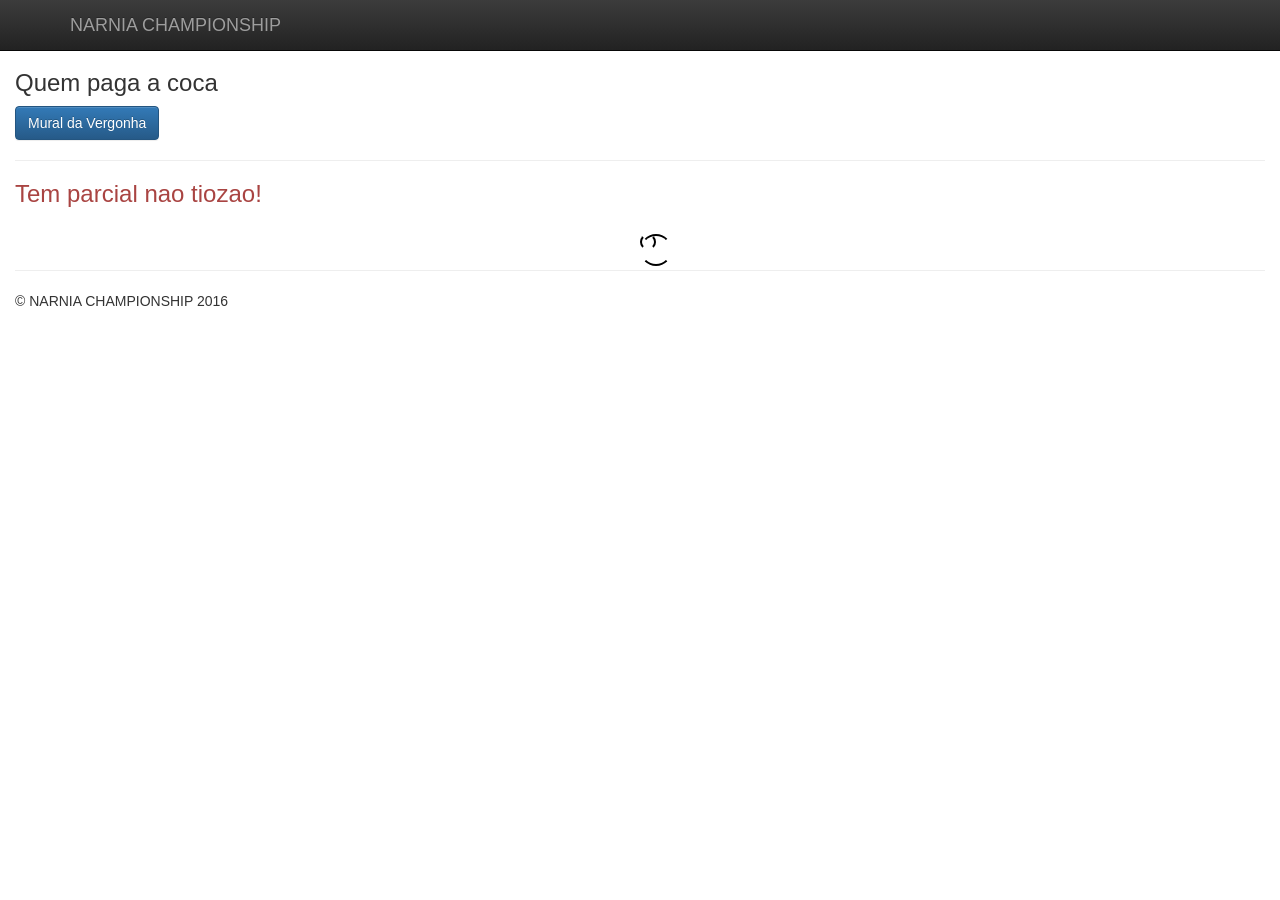
==== home.html @ b68a378c "Alterando classes e adicionando spinner no mural" ====
<!doctype html>
<html class="no-js" lang="">
<head>
    <meta charset="utf-8">
    <meta http-equiv="X-UA-Compatible" content="IE=edge,chrome=1">
    <title></title>
    <meta name="description" content="">
    <meta name="viewport" content="width=device-width, initial-scale=1">

    <link rel="stylesheet" href="css/bootstrap.min.css">
    <style>
        body {
            padding-top: 50px;
            padding-bottom: 20px;
        }
    </style>
    <link rel="stylesheet" href="css/bootstrap-theme.min.css">
    <link rel="stylesheet" href="css/main.css">

    <script src="js/vendor/modernizr-2.8.3-respond-1.4.2.min.js"></script>
</head>
<body>
<nav class="navbar navbar-inverse navbar-fixed-top" role="navigation">
    <div class="container">
        <div class="navbar-header">
            <a class="navbar-brand" href="#">NARNIA CHAMPIONSHIP</a>
        </div>
    </div>
</nav>

<div class="container-fluid">
    <h3>Quem paga a coca</h3>
    <a class="btn btn-primary" href="pagantes.html">Mural da Vergonha</a>
    <hr>

    <h3 class="text text-danger" id="info-mercado"></h3>

	<div id="spinner" align="center" style="width: 100%;" class="la-ball-clip-rotate-multiple">
		<div></div>
		<div></div>
	</div>

    <table id="narnia-table" class="table table-bordered table-striped" style="display: none;">
        <thead>
            <tr>
                <th colspan="4" style="text-align: center"><h3>Cartolero</h3></th>
                <th colspan="2" style="text-align: center"><h3>Pontos ultima</h3></th>
                <th colspan="2" style="text-align: center"><h3>Parcial rodada</h3></th>
                <th colspan="2" style="text-align: center"><h3>Patrimonio</h3></th>
                <th colspan="2" style="text-align: center"><h3>COCA</h3></th>
            </tr>
        </thead>
    </table>
    <hr>

    <footer>
        <p>&copy; NARNIA CHAMPIONSHIP 2016</p>
    </footer>
</div>
<!-- /container -->
<script src="//ajax.googleapis.com/ajax/libs/jquery/1.11.2/jquery.js"></script>
<script>window.jQuery || document.write('<script src="js/vendor/jquery-1.11.2.js"><\/script>')</script>

<script src="js/vendor/bootstrap.min.js"></script>

<script src="js/main.js"></script>
</body>
</html>
---- css/main.css ----
/*!
 * Load Awesome v1.1.0 (http://github.danielcardoso.net/load-awesome/)
 * Copyright 2015 Daniel Cardoso <@DanielCardoso>
 * Licensed under MIT
 */
.la-ball-clip-rotate-multiple,
.la-ball-clip-rotate-multiple > div {
    position: relative;
    -webkit-box-sizing: border-box;
       -moz-box-sizing: border-box;
            box-sizing: border-box;
}
.la-ball-clip-rotate-multiple {
    display: block;
    font-size: 0;
    color: #000;
}
.la-ball-clip-rotate-multiple.la-dark {
    color: #333;
}
.la-ball-clip-rotate-multiple > div {
    display: inline-block;
    float: none;
    background-color: currentColor;
    border: 0 solid currentColor;
}
.la-ball-clip-rotate-multiple {
    width: 32px;
    height: 32px;
}
.la-ball-clip-rotate-multiple > div {
    position: absolute;
    top: 50%;
    left: 50%;
    background: transparent;
    border-style: solid;
    border-width: 2px;
    border-radius: 100%;
    -webkit-animation: ball-clip-rotate-multiple-rotate 1s ease-in-out infinite;
       -moz-animation: ball-clip-rotate-multiple-rotate 1s ease-in-out infinite;
         -o-animation: ball-clip-rotate-multiple-rotate 1s ease-in-out infinite;
            animation: ball-clip-rotate-multiple-rotate 1s ease-in-out infinite;
}
.la-ball-clip-rotate-multiple > div:first-child {
    position: absolute;
    width: 32px;
    height: 32px;
    border-right-color: transparent;
    border-left-color: transparent;
}
.la-ball-clip-rotate-multiple > div:last-child {
    width: 16px;
    height: 16px;
    border-top-color: transparent;
    border-bottom-color: transparent;
    -webkit-animation-duration: .5s;
       -moz-animation-duration: .5s;
         -o-animation-duration: .5s;
            animation-duration: .5s;
    -webkit-animation-direction: reverse;
       -moz-animation-direction: reverse;
         -o-animation-direction: reverse;
            animation-direction: reverse;
}
.la-ball-clip-rotate-multiple.la-sm {
    width: 16px;
    height: 16px;
}
.la-ball-clip-rotate-multiple.la-sm > div {
    border-width: 1px;
}
.la-ball-clip-rotate-multiple.la-sm > div:first-child {
    width: 16px;
    height: 16px;
}
.la-ball-clip-rotate-multiple.la-sm > div:last-child {
    width: 8px;
    height: 8px;
}
.la-ball-clip-rotate-multiple.la-2x {
    width: 64px;
    height: 64px;
}
.la-ball-clip-rotate-multiple.la-2x > div {
    border-width: 4px;
}
.la-ball-clip-rotate-multiple.la-2x > div:first-child {
    width: 64px;
    height: 64px;
}
.la-ball-clip-rotate-multiple.la-2x > div:last-child {
    width: 32px;
    height: 32px;
}
.la-ball-clip-rotate-multiple.la-3x {
    width: 96px;
    height: 96px;
}
.la-ball-clip-rotate-multiple.la-3x > div {
    border-width: 6px;
}
.la-ball-clip-rotate-multiple.la-3x > div:first-child {
    width: 96px;
    height: 96px;
}
.la-ball-clip-rotate-multiple.la-3x > div:last-child {
    width: 48px;
    height: 48px;
}
/*
 * Animation
 */
@-webkit-keyframes ball-clip-rotate-multiple-rotate {
    0% {
        -webkit-transform: translate(-50%, -50%) rotate(0deg);
                transform: translate(-50%, -50%) rotate(0deg);
    }
    50% {
        -webkit-transform: translate(-50%, -50%) rotate(180deg);
                transform: translate(-50%, -50%) rotate(180deg);
    }
    100% {
        -webkit-transform: translate(-50%, -50%) rotate(360deg);
                transform: translate(-50%, -50%) rotate(360deg);
    }
}
@-moz-keyframes ball-clip-rotate-multiple-rotate {
    0% {
        -moz-transform: translate(-50%, -50%) rotate(0deg);
             transform: translate(-50%, -50%) rotate(0deg);
    }
    50% {
        -moz-transform: translate(-50%, -50%) rotate(180deg);
             transform: translate(-50%, -50%) rotate(180deg);
    }
    100% {
        -moz-transform: translate(-50%, -50%) rotate(360deg);
             transform: translate(-50%, -50%) rotate(360deg);
    }
}
@-o-keyframes ball-clip-rotate-multiple-rotate {
    0% {
        -o-transform: translate(-50%, -50%) rotate(0deg);
           transform: translate(-50%, -50%) rotate(0deg);
    }
    50% {
        -o-transform: translate(-50%, -50%) rotate(180deg);
           transform: translate(-50%, -50%) rotate(180deg);
    }
    100% {
        -o-transform: translate(-50%, -50%) rotate(360deg);
           transform: translate(-50%, -50%) rotate(360deg);
    }
}
@keyframes ball-clip-rotate-multiple-rotate {
    0% {
        -webkit-transform: translate(-50%, -50%) rotate(0deg);
           -moz-transform: translate(-50%, -50%) rotate(0deg);
             -o-transform: translate(-50%, -50%) rotate(0deg);
                transform: translate(-50%, -50%) rotate(0deg);
    }
    50% {
        -webkit-transform: translate(-50%, -50%) rotate(180deg);
           -moz-transform: translate(-50%, -50%) rotate(180deg);
             -o-transform: translate(-50%, -50%) rotate(180deg);
                transform: translate(-50%, -50%) rotate(180deg);
    }
    100% {
        -webkit-transform: translate(-50%, -50%) rotate(360deg);
           -moz-transform: translate(-50%, -50%) rotate(360deg);
             -o-transform: translate(-50%, -50%) rotate(360deg);
                transform: translate(-50%, -50%) rotate(360deg);
    }
}

/* ==========================================================================
   Author's custom styles
   ========================================================================== */

.ponto {
    color: green;
    font-size: x-large;
}

.pontoparcial {
    color: darkblue;
    font-size: x-large;
}

.patrimonio {
    color: darkred;
    font-size: x-large;
}

.paga-coca {
    background: #EFBABA !important;
}

.mito {
    background: #D8F1D8 !important;
}
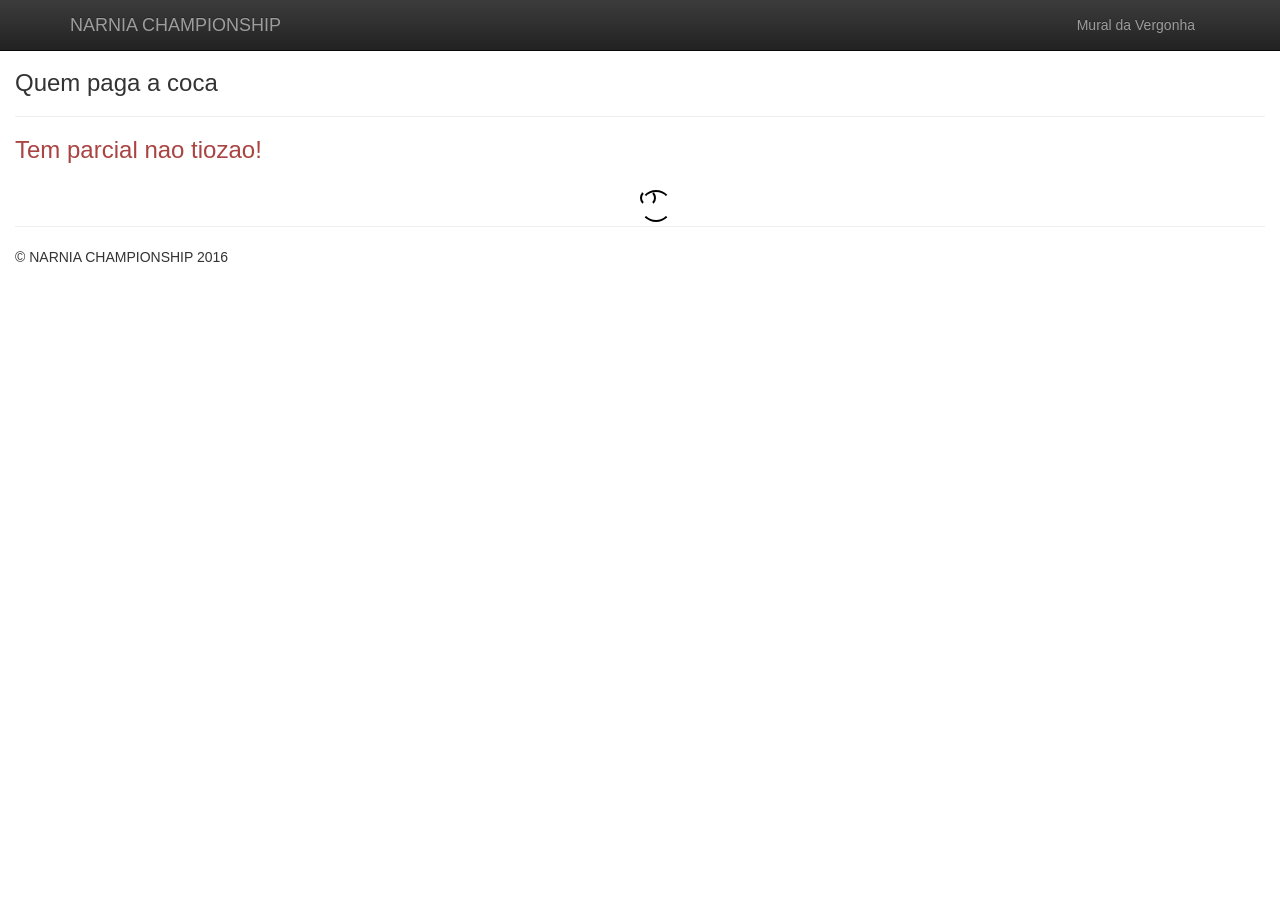
==== commit 1f3d603b: "imagens no mural da vergonha" ====
--- a/home.html
+++ b/home.html
@@ -3,7 +3,7 @@
 <head>
     <meta charset="utf-8">
     <meta http-equiv="X-UA-Compatible" content="IE=edge,chrome=1">
-    <title></title>
+    <title>Narnia Championship</title>
     <meta name="description" content="">
     <meta name="viewport" content="width=device-width, initial-scale=1">
 
@@ -23,14 +23,19 @@
 <nav class="navbar navbar-inverse navbar-fixed-top" role="navigation">
     <div class="container">
         <div class="navbar-header">
-            <a class="navbar-brand" href="#">NARNIA CHAMPIONSHIP</a>
+            <a class="navbar-brand" href="index.php">NARNIA CHAMPIONSHIP</a>
+        </div>
+
+        <div class="collapse navbar-collapse navbar-right navbar-main-collapse">
+            <ul class="nav navbar-nav">
+                <li><a href="pagantes.html">Mural da Vergonha</a></li>
+            </ul>
         </div>
     </div>
 </nav>
 
 <div class="container-fluid">
     <h3>Quem paga a coca</h3>
-    <a class="btn btn-primary" href="pagantes.html">Mural da Vergonha</a>
     <hr>
 
     <h3 class="text text-danger" id="info-mercado"></h3>
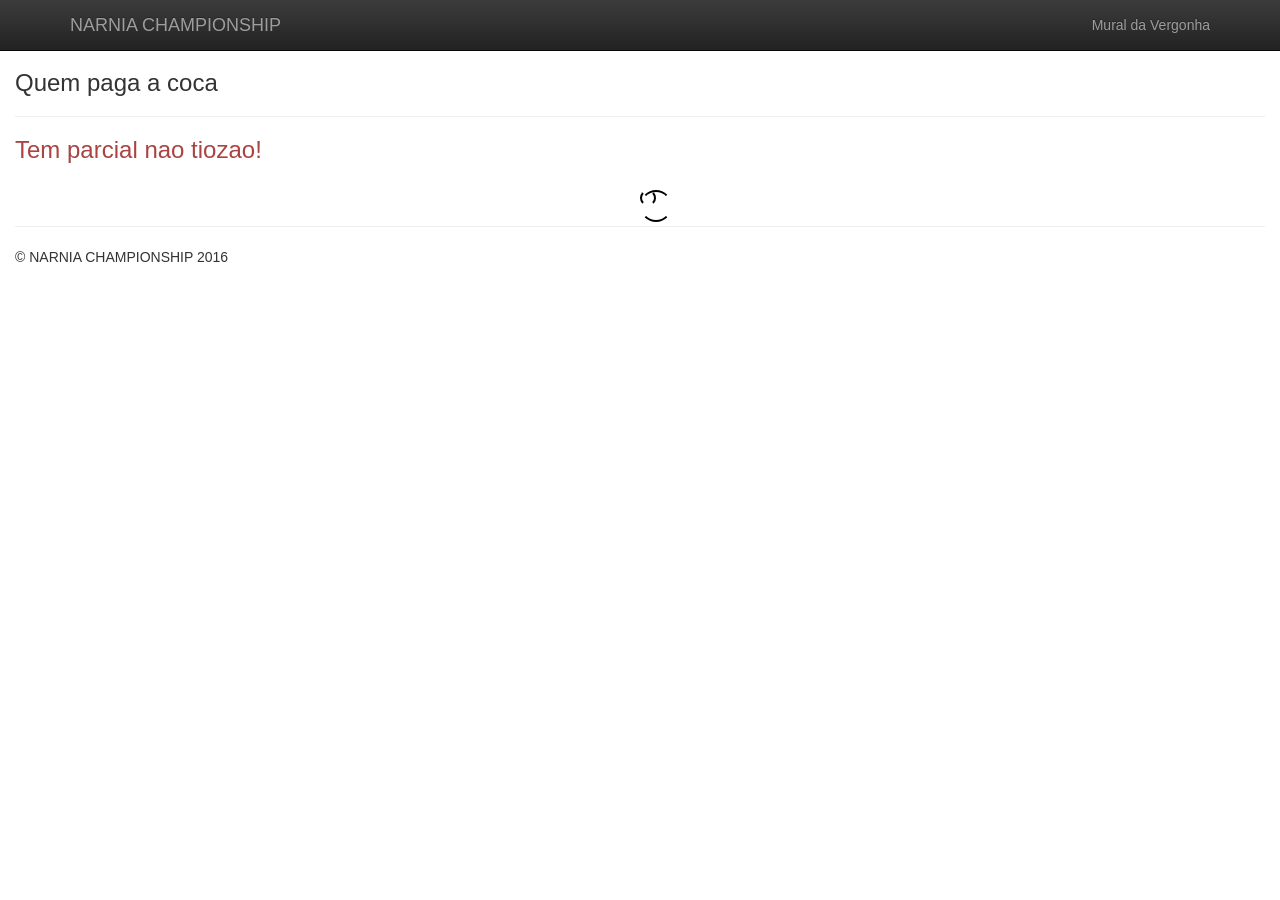
==== commit b54e3683: "Status do mercado, removendo collapse da navbar" ====
--- a/home.html
+++ b/home.html
@@ -26,7 +26,7 @@
             <a class="navbar-brand" href="index.php">NARNIA CHAMPIONSHIP</a>
         </div>
 
-        <div class="collapse navbar-collapse navbar-right navbar-main-collapse">
+        <div class="navbar-right">
             <ul class="nav navbar-nav">
                 <li><a href="pagantes.html">Mural da Vergonha</a></li>
             </ul>
@@ -40,20 +40,20 @@
 
     <h3 class="text text-danger" id="info-mercado"></h3>
 
-	<div id="spinner" align="center" style="width: 100%;" class="la-ball-clip-rotate-multiple">
-		<div></div>
-		<div></div>
-	</div>
+    <div id="spinner" align="center" style="width: 100%;" class="la-ball-clip-rotate-multiple">
+        <div></div>
+        <div></div>
+    </div>
 
     <table id="narnia-table" class="table table-bordered table-striped" style="display: none;">
         <thead>
-            <tr>
-                <th colspan="4" style="text-align: center"><h3>Cartolero</h3></th>
-                <th colspan="2" style="text-align: center"><h3>Pontos ultima</h3></th>
-                <th colspan="2" style="text-align: center"><h3>Parcial rodada</h3></th>
-                <th colspan="2" style="text-align: center"><h3>Patrimonio</h3></th>
-                <th colspan="2" style="text-align: center"><h3>COCA</h3></th>
-            </tr>
+        <tr>
+            <th colspan="4" style="text-align: center"><h3>Cartolero</h3></th>
+            <th colspan="2" style="text-align: center"><h3>Pontos ultima</h3></th>
+            <th colspan="2" style="text-align: center"><h3>Parcial rodada</h3></th>
+            <th colspan="2" style="text-align: center"><h3>Patrimonio</h3></th>
+            <th colspan="2" style="text-align: center"><h3>COCA</h3></th>
+        </tr>
         </thead>
     </table>
     <hr>
--- a/css/main.css
+++ b/css/main.css
@@ -7,27 +7,32 @@
 .la-ball-clip-rotate-multiple > div {
     position: relative;
     -webkit-box-sizing: border-box;
-       -moz-box-sizing: border-box;
-            box-sizing: border-box;
-}
+    -moz-box-sizing: border-box;
+    box-sizing: border-box;
+}
+
 .la-ball-clip-rotate-multiple {
     display: block;
     font-size: 0;
     color: #000;
 }
+
 .la-ball-clip-rotate-multiple.la-dark {
     color: #333;
 }
+
 .la-ball-clip-rotate-multiple > div {
     display: inline-block;
     float: none;
     background-color: currentColor;
     border: 0 solid currentColor;
 }
+
 .la-ball-clip-rotate-multiple {
     width: 32px;
     height: 32px;
 }
+
 .la-ball-clip-rotate-multiple > div {
     position: absolute;
     top: 50%;
@@ -37,10 +42,11 @@
     border-width: 2px;
     border-radius: 100%;
     -webkit-animation: ball-clip-rotate-multiple-rotate 1s ease-in-out infinite;
-       -moz-animation: ball-clip-rotate-multiple-rotate 1s ease-in-out infinite;
-         -o-animation: ball-clip-rotate-multiple-rotate 1s ease-in-out infinite;
-            animation: ball-clip-rotate-multiple-rotate 1s ease-in-out infinite;
-}
+    -moz-animation: ball-clip-rotate-multiple-rotate 1s ease-in-out infinite;
+    -o-animation: ball-clip-rotate-multiple-rotate 1s ease-in-out infinite;
+    animation: ball-clip-rotate-multiple-rotate 1s ease-in-out infinite;
+}
+
 .la-ball-clip-rotate-multiple > div:first-child {
     position: absolute;
     width: 32px;
@@ -48,128 +54,145 @@
     border-right-color: transparent;
     border-left-color: transparent;
 }
+
 .la-ball-clip-rotate-multiple > div:last-child {
     width: 16px;
     height: 16px;
     border-top-color: transparent;
     border-bottom-color: transparent;
     -webkit-animation-duration: .5s;
-       -moz-animation-duration: .5s;
-         -o-animation-duration: .5s;
-            animation-duration: .5s;
+    -moz-animation-duration: .5s;
+    -o-animation-duration: .5s;
+    animation-duration: .5s;
     -webkit-animation-direction: reverse;
-       -moz-animation-direction: reverse;
-         -o-animation-direction: reverse;
-            animation-direction: reverse;
-}
+    -moz-animation-direction: reverse;
+    -o-animation-direction: reverse;
+    animation-direction: reverse;
+}
+
 .la-ball-clip-rotate-multiple.la-sm {
     width: 16px;
     height: 16px;
 }
+
 .la-ball-clip-rotate-multiple.la-sm > div {
     border-width: 1px;
 }
+
 .la-ball-clip-rotate-multiple.la-sm > div:first-child {
     width: 16px;
     height: 16px;
 }
+
 .la-ball-clip-rotate-multiple.la-sm > div:last-child {
     width: 8px;
     height: 8px;
 }
+
 .la-ball-clip-rotate-multiple.la-2x {
     width: 64px;
     height: 64px;
 }
+
 .la-ball-clip-rotate-multiple.la-2x > div {
     border-width: 4px;
 }
+
 .la-ball-clip-rotate-multiple.la-2x > div:first-child {
     width: 64px;
     height: 64px;
 }
+
 .la-ball-clip-rotate-multiple.la-2x > div:last-child {
     width: 32px;
     height: 32px;
 }
+
 .la-ball-clip-rotate-multiple.la-3x {
     width: 96px;
     height: 96px;
 }
+
 .la-ball-clip-rotate-multiple.la-3x > div {
     border-width: 6px;
 }
+
 .la-ball-clip-rotate-multiple.la-3x > div:first-child {
     width: 96px;
     height: 96px;
 }
+
 .la-ball-clip-rotate-multiple.la-3x > div:last-child {
     width: 48px;
     height: 48px;
 }
+
 /*
  * Animation
  */
 @-webkit-keyframes ball-clip-rotate-multiple-rotate {
     0% {
         -webkit-transform: translate(-50%, -50%) rotate(0deg);
-                transform: translate(-50%, -50%) rotate(0deg);
+        transform: translate(-50%, -50%) rotate(0deg);
     }
     50% {
         -webkit-transform: translate(-50%, -50%) rotate(180deg);
-                transform: translate(-50%, -50%) rotate(180deg);
+        transform: translate(-50%, -50%) rotate(180deg);
     }
     100% {
         -webkit-transform: translate(-50%, -50%) rotate(360deg);
-                transform: translate(-50%, -50%) rotate(360deg);
-    }
-}
+        transform: translate(-50%, -50%) rotate(360deg);
+    }
+}
+
 @-moz-keyframes ball-clip-rotate-multiple-rotate {
     0% {
         -moz-transform: translate(-50%, -50%) rotate(0deg);
-             transform: translate(-50%, -50%) rotate(0deg);
+        transform: translate(-50%, -50%) rotate(0deg);
     }
     50% {
         -moz-transform: translate(-50%, -50%) rotate(180deg);
-             transform: translate(-50%, -50%) rotate(180deg);
+        transform: translate(-50%, -50%) rotate(180deg);
     }
     100% {
         -moz-transform: translate(-50%, -50%) rotate(360deg);
-             transform: translate(-50%, -50%) rotate(360deg);
-    }
-}
+        transform: translate(-50%, -50%) rotate(360deg);
+    }
+}
+
 @-o-keyframes ball-clip-rotate-multiple-rotate {
     0% {
         -o-transform: translate(-50%, -50%) rotate(0deg);
-           transform: translate(-50%, -50%) rotate(0deg);
+        transform: translate(-50%, -50%) rotate(0deg);
     }
     50% {
         -o-transform: translate(-50%, -50%) rotate(180deg);
-           transform: translate(-50%, -50%) rotate(180deg);
+        transform: translate(-50%, -50%) rotate(180deg);
     }
     100% {
         -o-transform: translate(-50%, -50%) rotate(360deg);
-           transform: translate(-50%, -50%) rotate(360deg);
-    }
-}
+        transform: translate(-50%, -50%) rotate(360deg);
+    }
+}
+
 @keyframes ball-clip-rotate-multiple-rotate {
     0% {
         -webkit-transform: translate(-50%, -50%) rotate(0deg);
-           -moz-transform: translate(-50%, -50%) rotate(0deg);
-             -o-transform: translate(-50%, -50%) rotate(0deg);
-                transform: translate(-50%, -50%) rotate(0deg);
+        -moz-transform: translate(-50%, -50%) rotate(0deg);
+        -o-transform: translate(-50%, -50%) rotate(0deg);
+        transform: translate(-50%, -50%) rotate(0deg);
     }
     50% {
         -webkit-transform: translate(-50%, -50%) rotate(180deg);
-           -moz-transform: translate(-50%, -50%) rotate(180deg);
-             -o-transform: translate(-50%, -50%) rotate(180deg);
-                transform: translate(-50%, -50%) rotate(180deg);
+        -moz-transform: translate(-50%, -50%) rotate(180deg);
+        -o-transform: translate(-50%, -50%) rotate(180deg);
+        transform: translate(-50%, -50%) rotate(180deg);
     }
     100% {
         -webkit-transform: translate(-50%, -50%) rotate(360deg);
-           -moz-transform: translate(-50%, -50%) rotate(360deg);
-             -o-transform: translate(-50%, -50%) rotate(360deg);
-                transform: translate(-50%, -50%) rotate(360deg);
+        -moz-transform: translate(-50%, -50%) rotate(360deg);
+        -o-transform: translate(-50%, -50%) rotate(360deg);
+        transform: translate(-50%, -50%) rotate(360deg);
     }
 }
 
@@ -200,11 +223,16 @@
     background: #D8F1D8 !important;
 }
 
-
-
-
-
-
-
-
-
+.cartola-pro {
+    position: absolute;
+    bottom: 0;
+    left: 0;
+    width: 30px;
+}
+
+
+
+
+
+
+
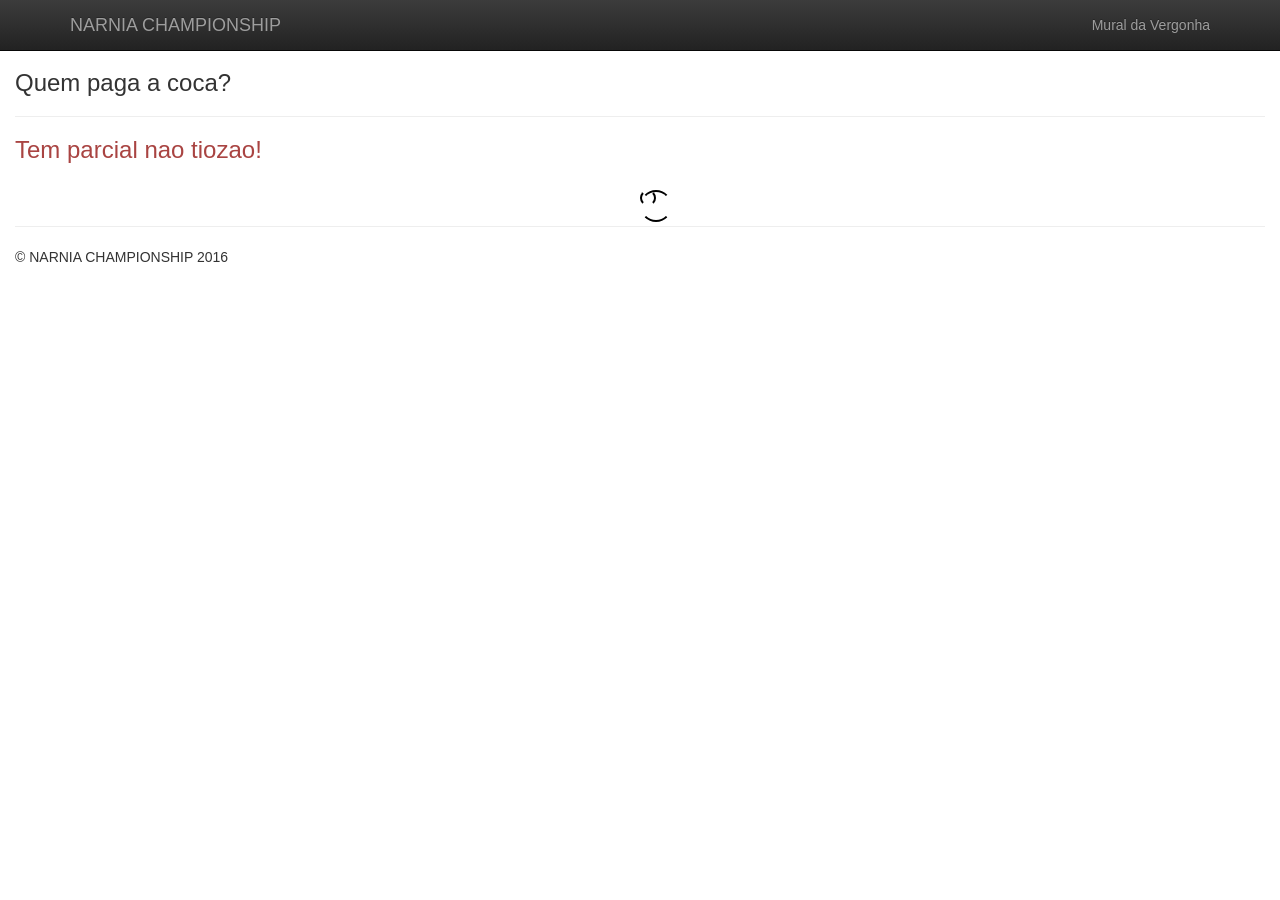
==== commit 24d42340: "Melhorias: 1. No mural da vergonha passa a mostrar o nome do time. 2. Acentuações e sinais gráficos " ====
--- a/home.html
+++ b/home.html
@@ -1,73 +1,73 @@
 <!doctype html>
 <html class="no-js" lang="">
-<head>
-    <meta charset="utf-8">
-    <meta http-equiv="X-UA-Compatible" content="IE=edge,chrome=1">
-    <title>Narnia Championship</title>
-    <meta name="description" content="">
-    <meta name="viewport" content="width=device-width, initial-scale=1">
+	<head>
+		<meta charset="UTF-8">
+		<meta http-equiv="X-UA-Compatible" content="IE=edge,chrome=1">
+		<title>Narnia Championship</title>
+		<meta name="description" content="">
+		<meta name="viewport" content="width=device-width, initial-scale=1">
 
-    <link rel="stylesheet" href="css/bootstrap.min.css">
-    <style>
-        body {
-            padding-top: 50px;
-            padding-bottom: 20px;
-        }
-    </style>
-    <link rel="stylesheet" href="css/bootstrap-theme.min.css">
-    <link rel="stylesheet" href="css/main.css">
+		<link rel="stylesheet" href="css/bootstrap.min.css">
+		<style>
+			body {
+				padding-top: 50px;
+				padding-bottom: 20px;
+			}
+		</style>
+		<link rel="stylesheet" href="css/bootstrap-theme.min.css">
+		<link rel="stylesheet" href="css/main.css">
 
-    <script src="js/vendor/modernizr-2.8.3-respond-1.4.2.min.js"></script>
-</head>
-<body>
-<nav class="navbar navbar-inverse navbar-fixed-top" role="navigation">
-    <div class="container">
-        <div class="navbar-header">
-            <a class="navbar-brand" href="index.php">NARNIA CHAMPIONSHIP</a>
-        </div>
+		<script src="js/vendor/modernizr-2.8.3-respond-1.4.2.min.js"></script>
+	</head>
+	<body>
+		<nav class="navbar navbar-inverse navbar-fixed-top" role="navigation">
+			<div class="container">
+				<div class="navbar-header">
+					<a class="navbar-brand" href="index.php">NARNIA CHAMPIONSHIP</a>
+				</div>
 
-        <div class="navbar-right">
-            <ul class="nav navbar-nav">
-                <li><a href="pagantes.html">Mural da Vergonha</a></li>
-            </ul>
-        </div>
-    </div>
-</nav>
+				<div class="navbar-right">
+					<ul class="nav navbar-nav">
+						<li><a href="pagantes.html">Mural da Vergonha</a></li>
+					</ul>
+				</div>
+			</div>
+		</nav>
 
-<div class="container-fluid">
-    <h3>Quem paga a coca</h3>
-    <hr>
+		<div class="container-fluid">
+			<h3>Quem paga a coca?</h3>
+			<hr>
 
-    <h3 class="text text-danger" id="info-mercado"></h3>
+			<h3 class="text text-danger" id="info-mercado"></h3>
 
-    <div id="spinner" align="center" style="width: 100%;" class="la-ball-clip-rotate-multiple">
-        <div></div>
-        <div></div>
-    </div>
+			<div id="spinner" align="center" style="width: 100%;" class="la-ball-clip-rotate-multiple">
+				<div></div>
+				<div></div>
+			</div>
 
-    <table id="narnia-table" class="table table-bordered table-striped" style="display: none;">
-        <thead>
-        <tr>
-            <th colspan="4" style="text-align: center"><h3>Cartolero</h3></th>
-            <th colspan="2" style="text-align: center"><h3>Pontos ultima</h3></th>
-            <th colspan="2" style="text-align: center"><h3>Parcial rodada</h3></th>
-            <th colspan="2" style="text-align: center"><h3>Patrimonio</h3></th>
-            <th colspan="2" style="text-align: center"><h3>COCA</h3></th>
-        </tr>
-        </thead>
-    </table>
-    <hr>
+			<table id="narnia-table" class="table table-bordered table-striped" style="display: none;">
+				<thead>
+					<tr>
+						<th colspan="4" style="text-align: center"><h3>Cartoleiro</h3></th>
+				<th colspan="2" style="text-align: center"><h3>&Uacute;ltima Pontua&ccedil;&atilde;o</h3></th>
+				<th colspan="2" style="text-align: center"><h3>Parcial da Rodada</h3></th>
+				<th colspan="2" style="text-align: center"><h3>Patrim&oacute;nio</h3></th>
+				<th colspan="2" style="text-align: center"><h3>Coca-Cola</h3></th>
+				</tr>
+				</thead>
+			</table>
+			<hr>
 
-    <footer>
-        <p>&copy; NARNIA CHAMPIONSHIP 2016</p>
-    </footer>
-</div>
-<!-- /container -->
-<script src="//ajax.googleapis.com/ajax/libs/jquery/1.11.2/jquery.js"></script>
-<script>window.jQuery || document.write('<script src="js/vendor/jquery-1.11.2.js"><\/script>')</script>
+			<footer>
+				<p>&copy; NARNIA CHAMPIONSHIP 2016</p>
+			</footer>
+		</div>
+		<!-- /container -->
+		<script src="//ajax.googleapis.com/ajax/libs/jquery/1.11.2/jquery.js"></script>
+		<script>window.jQuery || document.write('<script src="js/vendor/jquery-1.11.2.js"><\/script>')</script>
 
-<script src="js/vendor/bootstrap.min.js"></script>
+		<script src="js/vendor/bootstrap.min.js"></script>
 
-<script src="js/main.js"></script>
-</body>
-</html>
+		<script src="js/main.js"></script>
+	</body>
+</html>
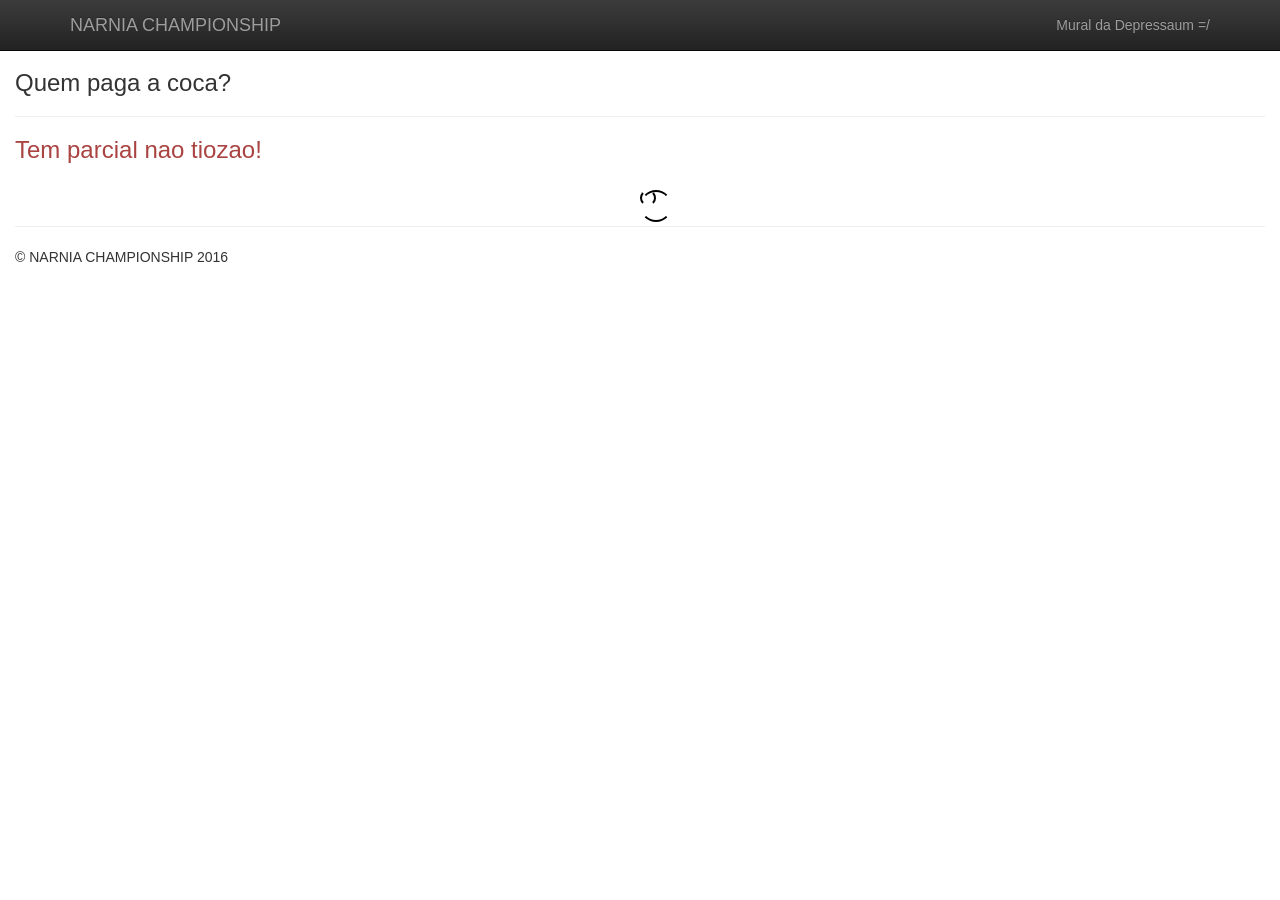
==== commit e4e64d0b: "Pagador 24ª rodada" ====
--- a/home.html
+++ b/home.html
@@ -28,7 +28,7 @@
 
 				<div class="navbar-right">
 					<ul class="nav navbar-nav">
-						<li><a href="pagantes.html">Mural da Vergonha</a></li>
+						<li><a href="pagantes.html">Mural da Depressaum =/</a></li>
 					</ul>
 				</div>
 			</div>
@@ -51,7 +51,7 @@
 						<th colspan="4" style="text-align: center"><h3>Cartoleiro</h3></th>
 				<th colspan="2" style="text-align: center"><h3>&Uacute;ltima Pontua&ccedil;&atilde;o</h3></th>
 				<th colspan="2" style="text-align: center"><h3>Parcial da Rodada</h3></th>
-				<th colspan="2" style="text-align: center"><h3>Patrim&oacute;nio</h3></th>
+				<th colspan="2" style="text-align: center"><h3>Patrim&ocirc;nio</h3></th>
 				<th colspan="2" style="text-align: center"><h3>Coca-Cola</h3></th>
 				</tr>
 				</thead>
@@ -70,4 +70,4 @@
 
 		<script src="js/main.js"></script>
 	</body>
-</html>+</html>
